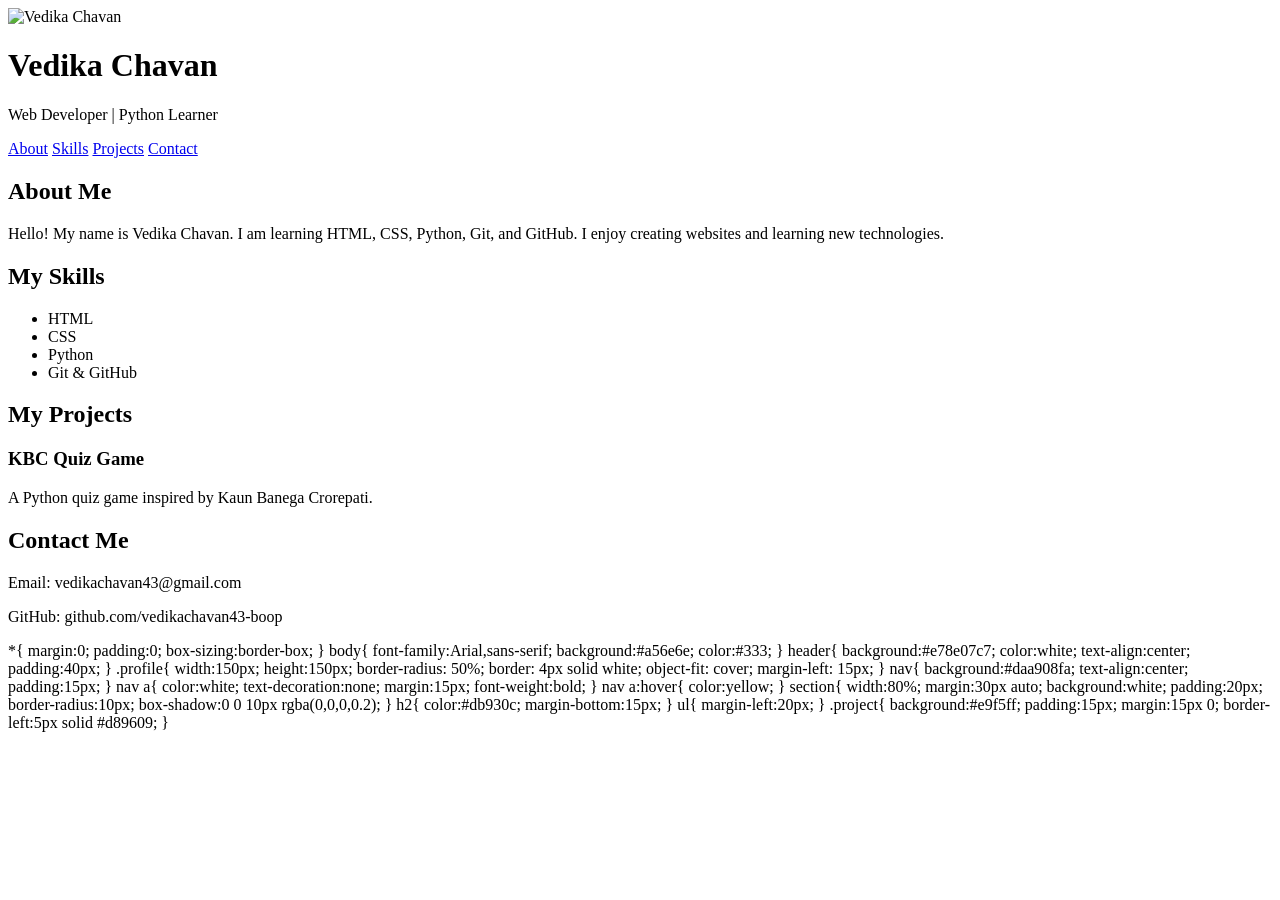
==== indexs.html @ eca3995c "Add files via upload" ====
<!DOCTYPE html>
<html lang="en">
<head>
    <meta charset="UTF-8">
    <meta name="viewport" content="width=device-width, initial-scale=1.0">
    <title>My Portfolio</title>
    <link rel="stylesheet" href="style.css">
</head>
<body>

<header>
    <img src="photo.jpg.jpeg" alt="Vedika Chavan" class="profile">
    <h1>Vedika Chavan</h1>
    <p>Web Developer | Python Learner</p>
</header>

<nav>
    <a href="#about">About</a>
    <a href="#skills">Skills</a>
    <a href="#projects">Projects</a>
    <a href="#contact">Contact</a>
</nav>

<section id="about">
    <h2>About Me</h2>
    <p>Hello! My name is Vedika Chavan. I am learning HTML, CSS, Python, Git, and GitHub. I enjoy creating websites and learning new technologies.</p>
</section>

<section id="skills">
    <h2>My Skills</h2>
    <ul>
        <li>HTML</li>
        <li>CSS</li>
        <li>Python</li>
        <li>Git & GitHub</li>
    </ul>
</section>

<section id="projects">
    <h2>My Projects</h2>
    

    <div class="project">
        <h3>KBC Quiz Game</h3>
        <p>A Python quiz game inspired by Kaun Banega Crorepati.</p>
    </div>
</section>

<section id="contact">
    <h2>Contact Me</h2>
    <p>Email: vedikachavan43@gmail.com</p>
    <p>GitHub: github.com/vedikachavan43-boop</p>
</section>



</body>
</html>



*{
    margin:0;
    padding:0;
    box-sizing:border-box;
}

body{
    font-family:Arial,sans-serif;
    background:#a56e6e;
    color:#333;
}

header{
    background:#e78e07c7;
    color:white;
    text-align:center;
    padding:40px;
}
.profile{
    width:150px;
    height:150px;
    border-radius: 50%;
    border: 4px solid white;
    object-fit: cover;
    margin-left: 15px;
}

nav{
    background:#daa908fa;
    text-align:center;
    padding:15px;
}

nav a{
    color:white;
    text-decoration:none;
    margin:15px;
    font-weight:bold;
}

nav a:hover{
    color:yellow;
}

section{
    width:80%;
    margin:30px auto;
    background:white;
    padding:20px;
    border-radius:10px;
    box-shadow:0 0 10px rgba(0,0,0,0.2);
}

h2{
    color:#db930c;
    margin-bottom:15px;
}

ul{
    margin-left:20px;
}

.project{
    background:#e9f5ff;
    padding:15px;
    margin:15px 0;
    border-left:5px solid #d89609;
}
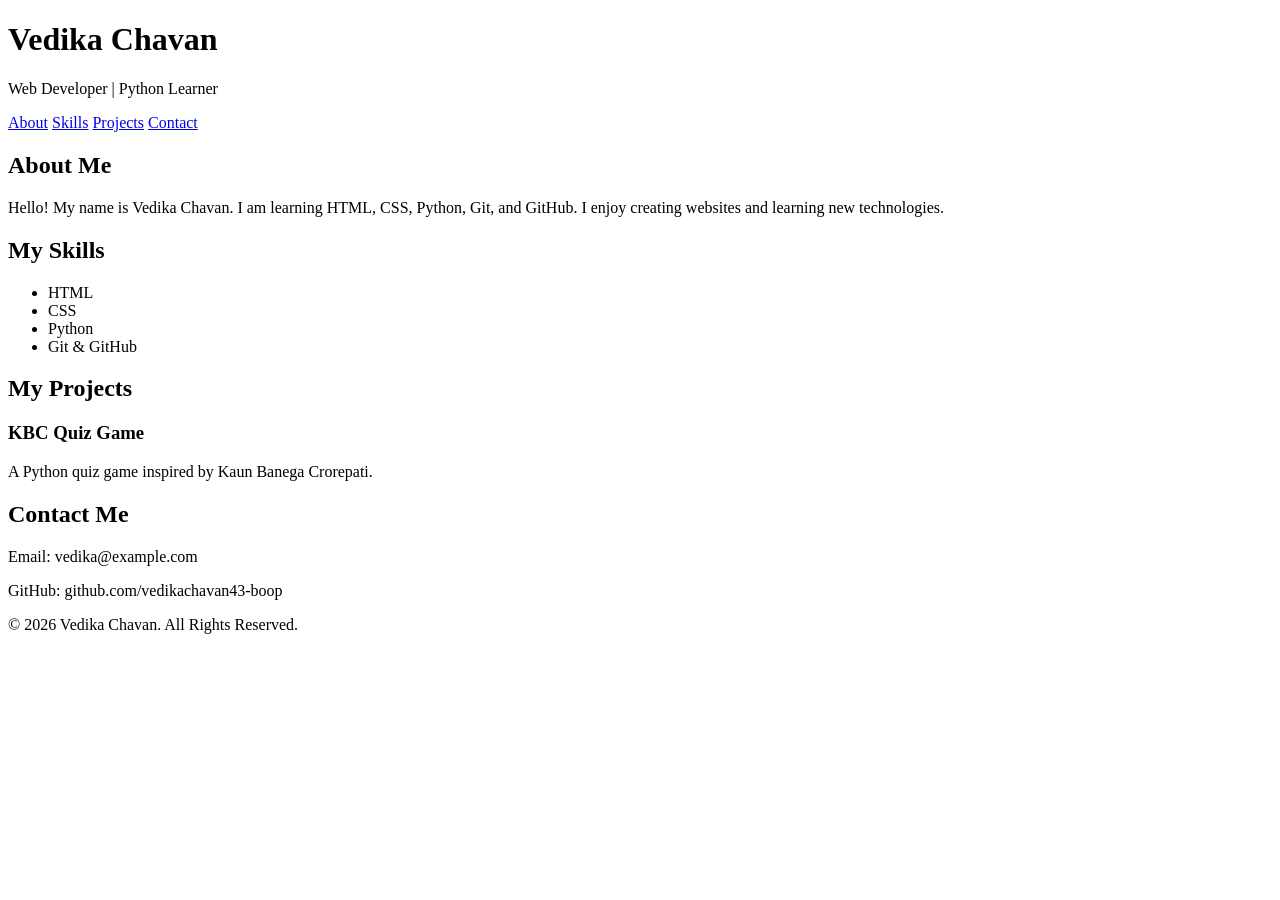
==== commit a4c6a49b: "Add files via upload" ====
--- a/indexs.html
+++ b/indexs.html
@@ -9,7 +9,6 @@
 <body>
 
 <header>
-    <img src="photo.jpg.jpeg" alt="Vedika Chavan" class="profile">
     <h1>Vedika Chavan</h1>
     <p>Web Developer | Python Learner</p>
 </header>
@@ -48,83 +47,13 @@
 
 <section id="contact">
     <h2>Contact Me</h2>
-    <p>Email: vedikachavan43@gmail.com</p>
+    <p>Email: vedika@example.com</p>
     <p>GitHub: github.com/vedikachavan43-boop</p>
 </section>
 
-
+<footer>
+    <p>© 2026 Vedika Chavan. All Rights Reserved.</p>
+</footer>
 
 </body>
-</html>
-
-
-
-*{
-    margin:0;
-    padding:0;
-    box-sizing:border-box;
-}
-
-body{
-    font-family:Arial,sans-serif;
-    background:#a56e6e;
-    color:#333;
-}
-
-header{
-    background:#e78e07c7;
-    color:white;
-    text-align:center;
-    padding:40px;
-}
-.profile{
-    width:150px;
-    height:150px;
-    border-radius: 50%;
-    border: 4px solid white;
-    object-fit: cover;
-    margin-left: 15px;
-}
-
-nav{
-    background:#daa908fa;
-    text-align:center;
-    padding:15px;
-}
-
-nav a{
-    color:white;
-    text-decoration:none;
-    margin:15px;
-    font-weight:bold;
-}
-
-nav a:hover{
-    color:yellow;
-}
-
-section{
-    width:80%;
-    margin:30px auto;
-    background:white;
-    padding:20px;
-    border-radius:10px;
-    box-shadow:0 0 10px rgba(0,0,0,0.2);
-}
-
-h2{
-    color:#db930c;
-    margin-bottom:15px;
-}
-
-ul{
-    margin-left:20px;
-}
-
-.project{
-    background:#e9f5ff;
-    padding:15px;
-    margin:15px 0;
-    border-left:5px solid #d89609;
-}
-
+</html>
